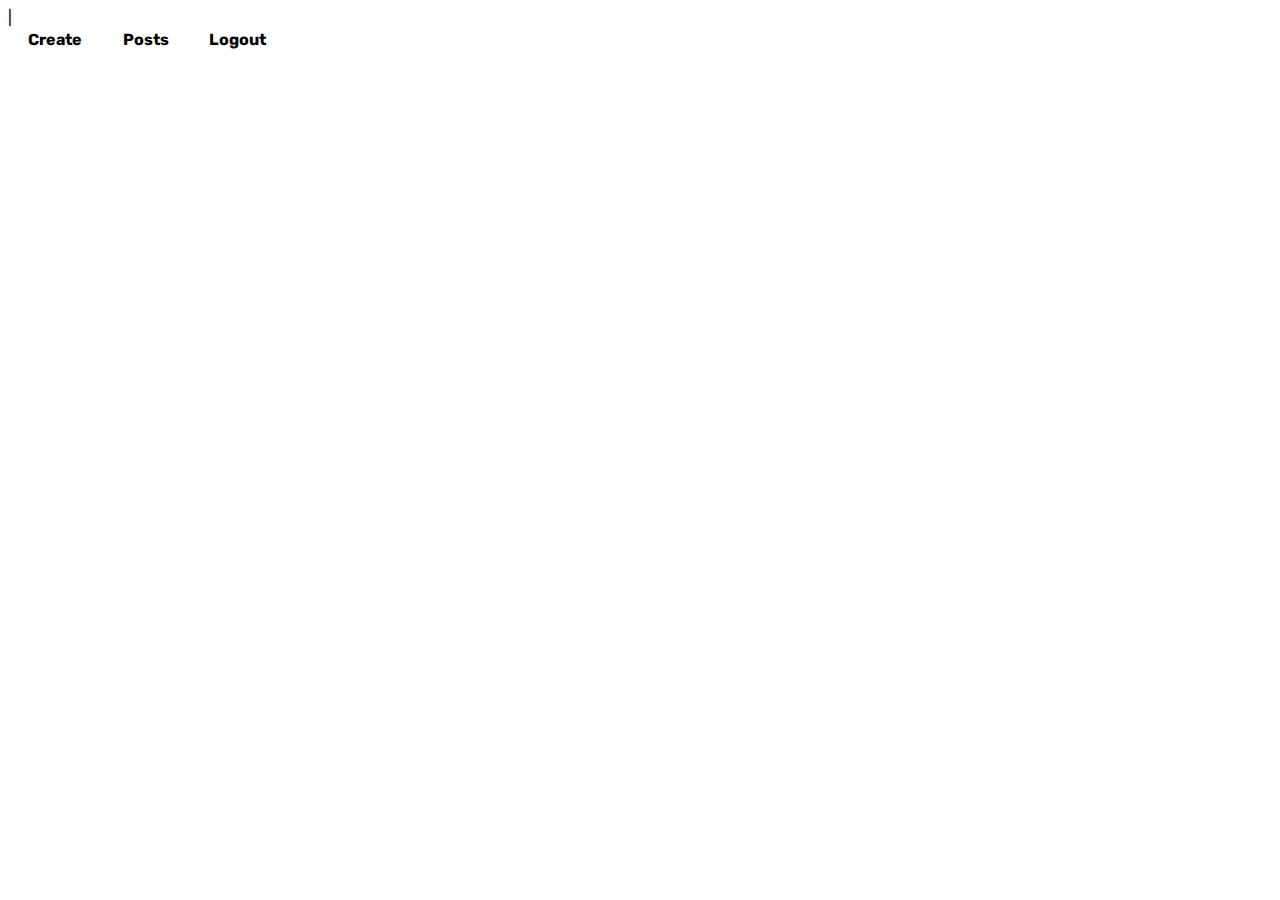
==== src/main/resources/templates/view.html @ 17919c8c "added more html files to make the blog function ig :)" ====
<!DOCTYPE html>

<html lang="en" xmlns:th="http://www.thymeleaf.org">

<head>
    <title>Trading Card List</title>
    <meta http-equiv="Content-Type" content="text/html; charset=UTF-8" />
    <script src="http://localhost:35729/livereload.js"></script>
    <style>
        @import url('https://fonts.googleapis.com/css2?family=Rubik:wght@300&display=swap');

        body {
            font-family: 'Rubik', sans-serif;
        }
    </style>
    <link href="https://cdn.jsdelivr.net/npm/bootstrap@5.0.1/dist/css/bootstrap.min.css" rel="stylesheet"
        integrity="sha384-+0n0xVW2eSR5OomGNYDnhzAbDsOXxcvSN1TPprVMTNDbiYZCxYbOOl7+AMvyTG2x" crossorigin="anonymous">
    <script src="https://cdn.jsdelivr.net/npm/bootstrap@5.0.1/dist/js/bootstrap.bundle.min.js"
        integrity="sha384-gtEjrD/SeCtmISkJkNUaaKMoLD0//ElJ19smozuHV6z3Iehds+3Ulb9Bn9Plx0x4"
        crossorigin="anonymous"></script>
</head>
|<body>

    <div class="container-sm">
        <text style = "align:center;"> </text>
        <table class="table table-unbordered table-striped table-hover">
            <thead>
                <tr>
                    <th style="width: 22%;">Create</th>
                    <th style="width: 22%;">Posts</th>
                    <th style="width: 22%;">Logout</th>
                </tr>
            </thead>
</body>




<!-- Make comment system.-->
 <!-- Make a system where you can see the content/post.-->
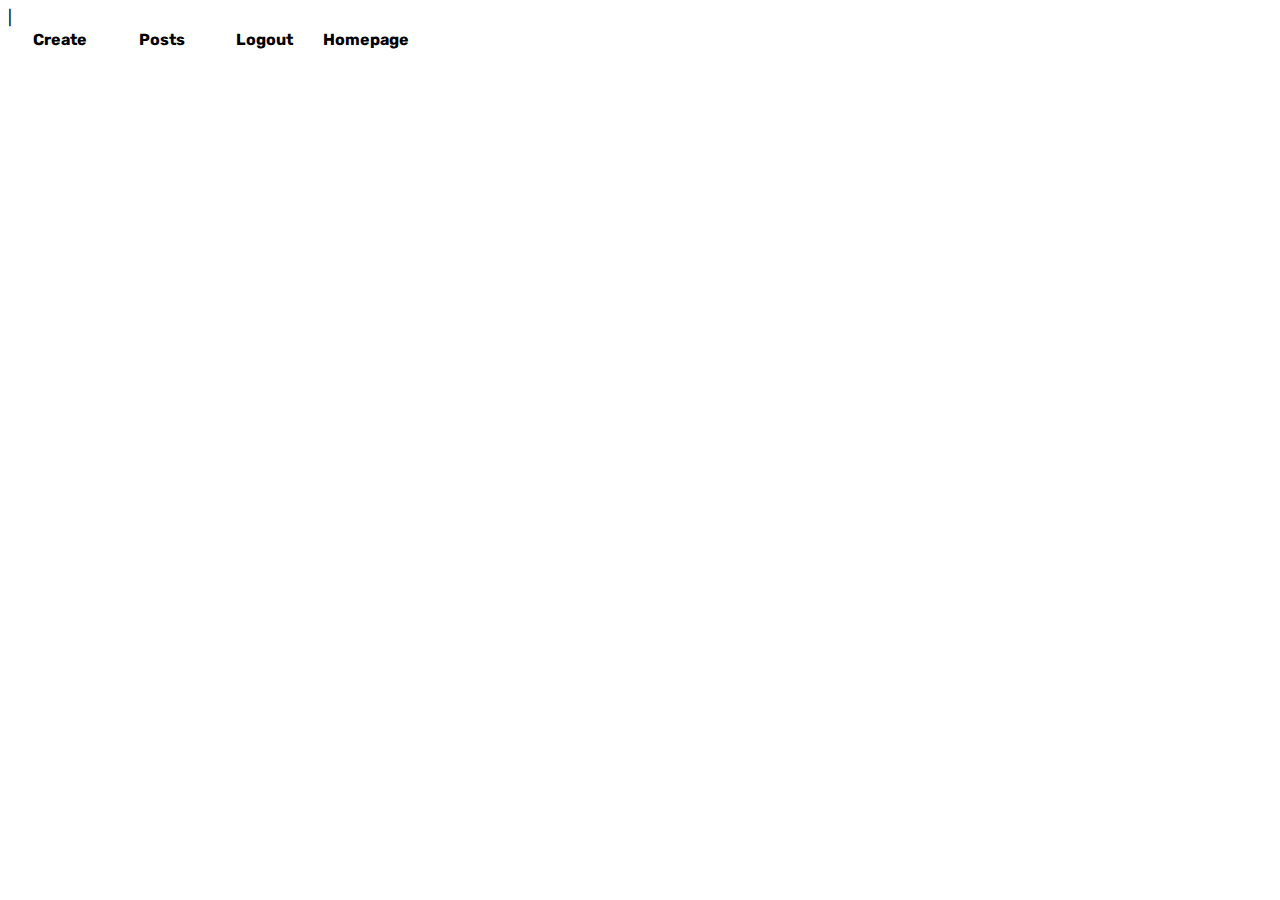
==== commit b6a740df: "Added a message in the post.html file, :P" ====
--- a/src/main/resources/templates/view.html
+++ b/src/main/resources/templates/view.html
@@ -29,6 +29,7 @@
                     <th style="width: 22%;">Create</th>
                     <th style="width: 22%;">Posts</th>
                     <th style="width: 22%;">Logout</th>
+                    <th style="width: 22%;">Homepage</th>
                 </tr>
             </thead>
 </body>
